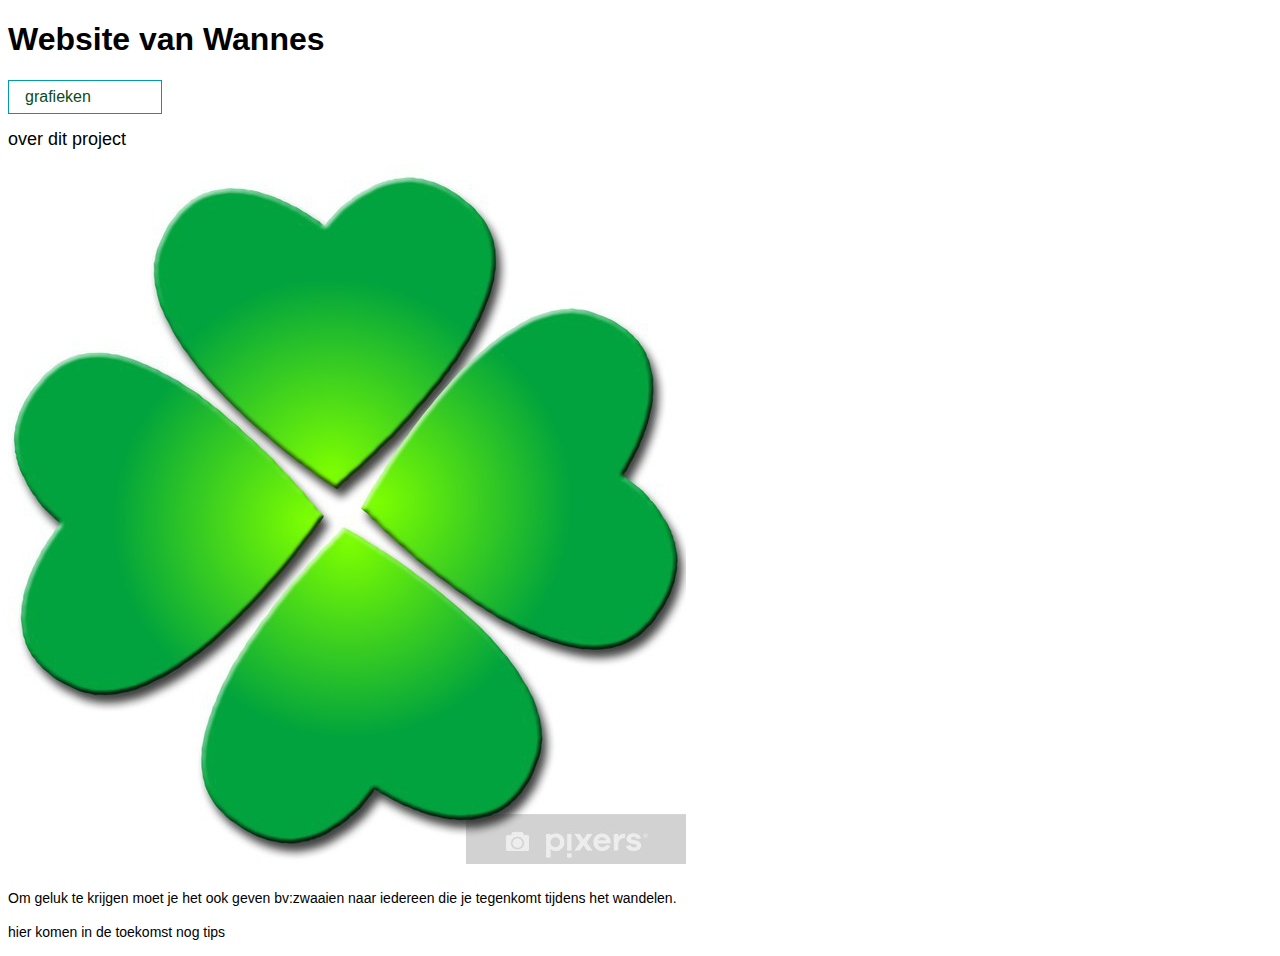
==== index.html @ 4090c8e9 "Update index.html" ====
<!DOCTYPE html>
<html lang="nl">
  <head><meta charset="UTF-8" />
    <meta http-equiv="X-UA-Compatible" content="IE=edge" />
    <meta name="viewport" content="width=device-width, initial-scale=1.0" />
    <link rel="stylesheet" href="style.css" />
    <title>Geluk is overal</title>
  </head>
<body><header>
      <h1>Website van Wannes</h1>
      <nav class="site-navigation">
        <ul>
          <a href="grafieken.html"><li>grafieken</li></a>
        </ul>
      </nav>
    </header>
    <main>
      <h2>over dit project</h2>
      <figure>
        <img src="klavertje vier.png" />
      </figure>
      <p>Om geluk te krijgen moet je het ook geven bv:zwaaien naar iedereen die je tegenkomt tijdens het wandelen.</p>
      <p>hier komen in de toekomst nog tips</p>
    </main>
</body>
</html>
---- style.css ----
html {
  font-family: "Source Sans Pro", Arial, "Helvetica Neue", Helvetica, sans-serif;
}
body {
  max-width: 100%;
}
h2 {
  font-size: 18px;
  line-height: 20px;
  color: #000000;
  font-weight: normal;
}
p {
  font-size: 14px;
  line-height: 20px;
  color: #000000;
  font-weight: 300;
  width: 960px;
}
figure {
  margin: 0 20px 20px 0;
}

.site-navigation ul {
  margin: 0;
  padding: 0;
}

.site-navigation li {
  list-style: none;
}

.site-navigation a {
  display: inline-block;
  min-width: 120px;
  line-height: 2em;
  padding: 0 1em;
  border: 1px solid #009cab;
  text-decoration: none;
  color: #094D1C;
}

.site-navigation a:hover {
  background-color: #6ACF65;
  color: white;
}
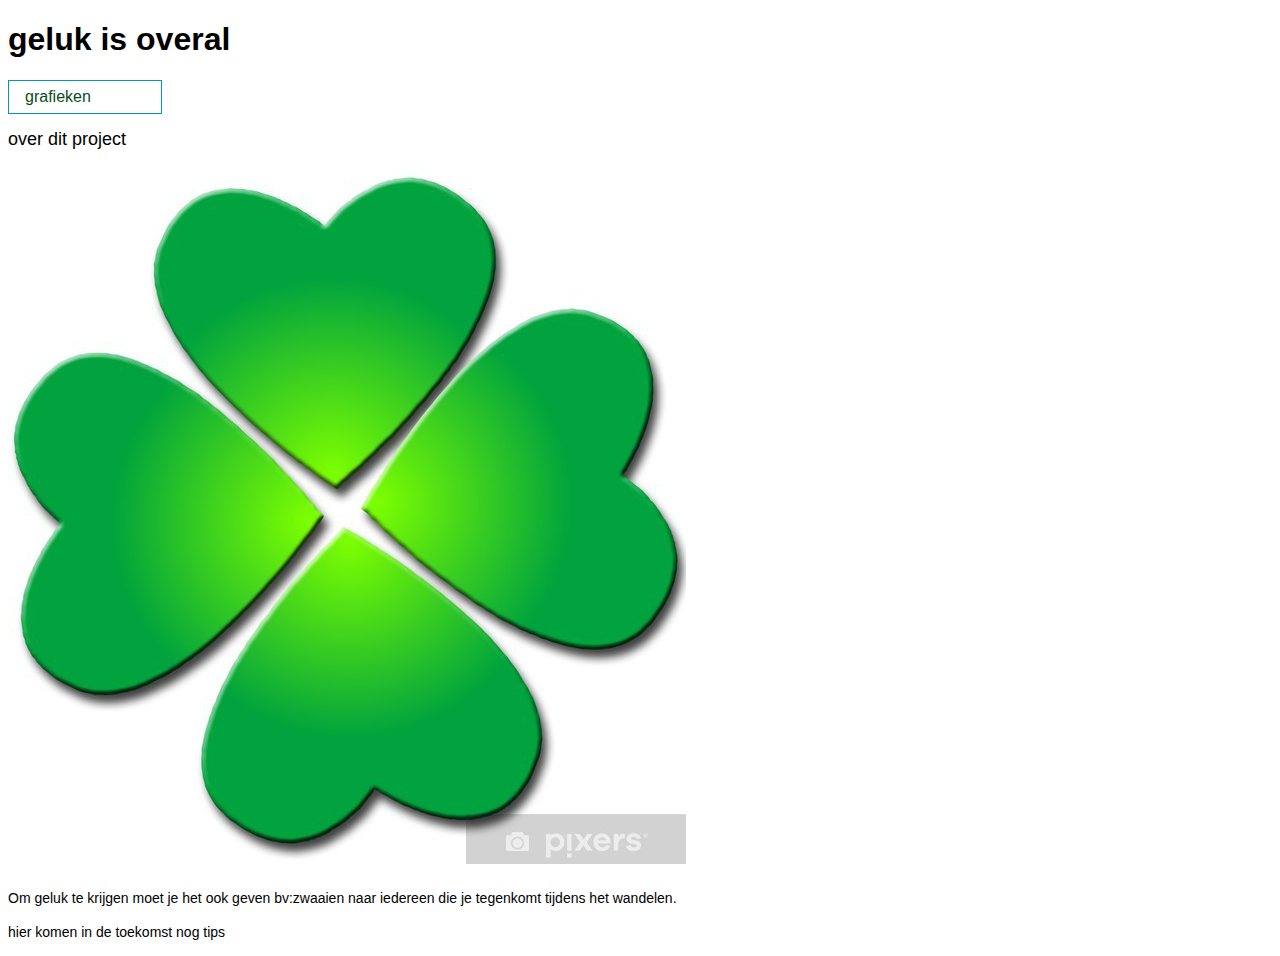
==== commit 28a10cf9: "Update index.html" ====
--- a/index.html
+++ b/index.html
@@ -7,7 +7,7 @@
     <title>Geluk is overal</title>
   </head>
 <body><header>
-      <h1>Website van Wannes</h1>
+      <h1>geluk is overal</h1>
       <nav class="site-navigation">
         <ul>
           <a href="grafieken.html"><li>grafieken</li></a>
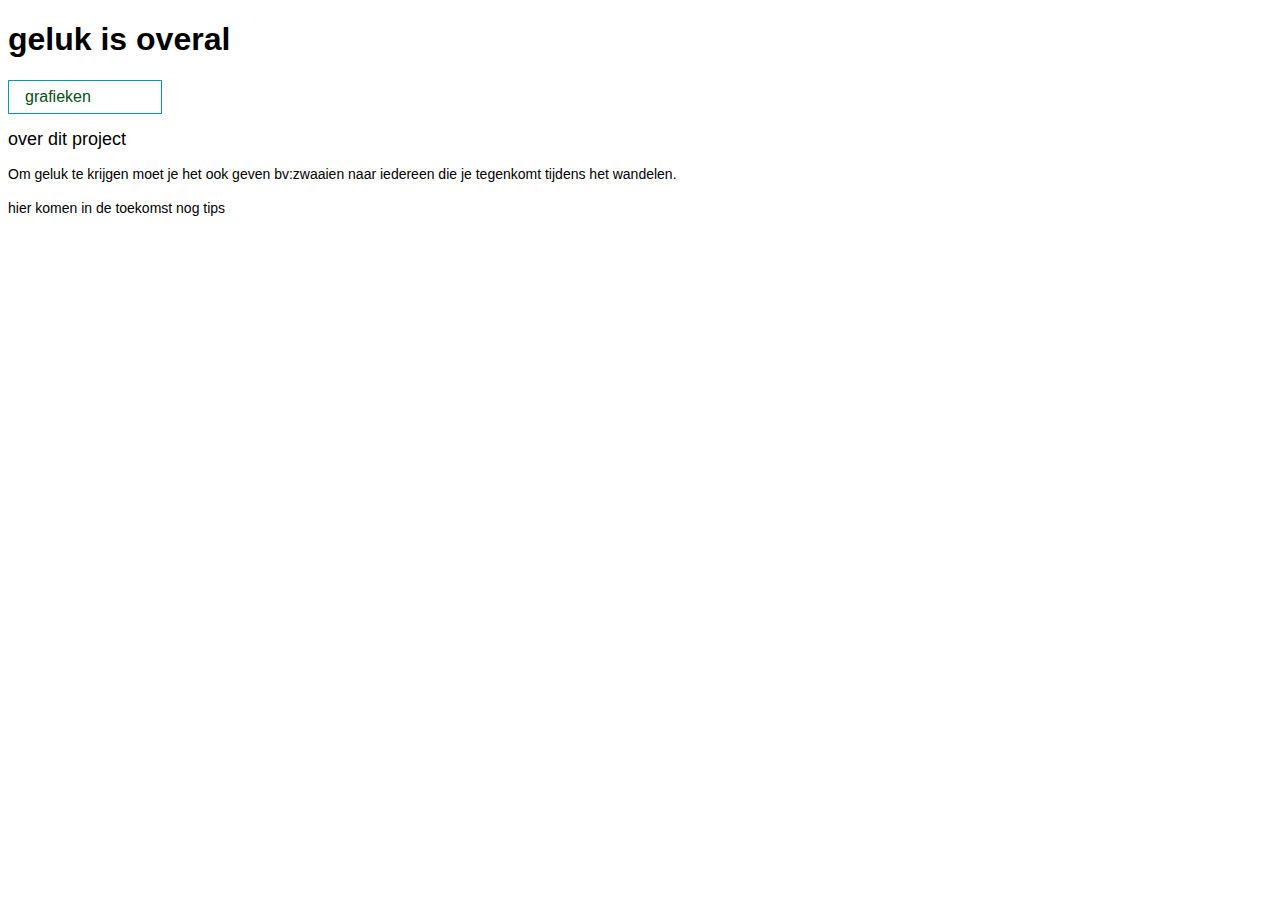
==== commit d7926ddc: "Update index.html" ====
--- a/index.html
+++ b/index.html
@@ -16,9 +16,6 @@
     </header>
     <main>
       <h2>over dit project</h2>
-      <figure>
-        <img src="klavertje vier.png" />
-      </figure>
       <p>Om geluk te krijgen moet je het ook geven bv:zwaaien naar iedereen die je tegenkomt tijdens het wandelen.</p>
       <p>hier komen in de toekomst nog tips</p>
     </main>
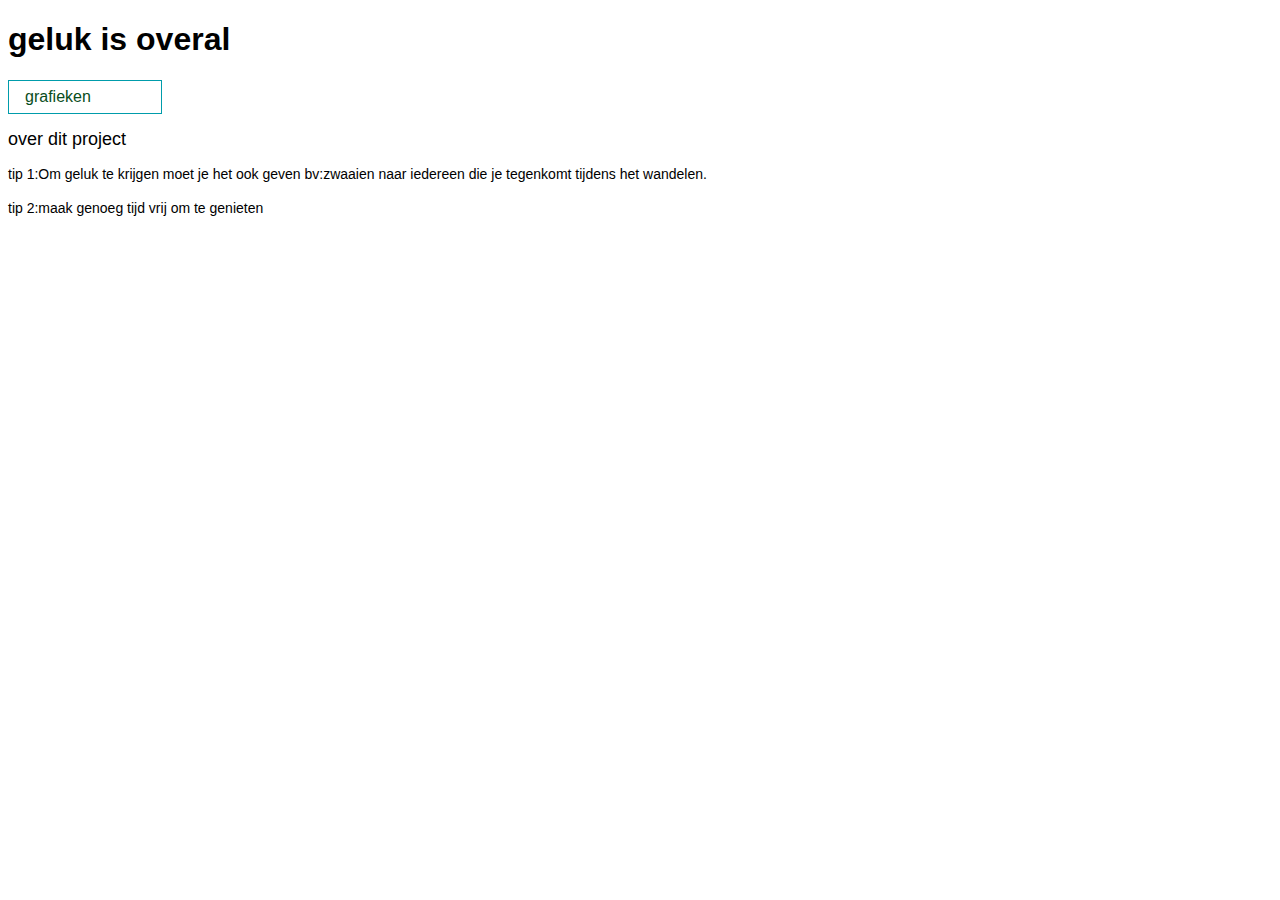
==== commit f5e60627: "Update index.html" ====
--- a/index.html
+++ b/index.html
@@ -16,8 +16,8 @@
     </header>
     <main>
       <h2>over dit project</h2>
-      <p>Om geluk te krijgen moet je het ook geven bv:zwaaien naar iedereen die je tegenkomt tijdens het wandelen.</p>
-      <p>hier komen in de toekomst nog tips</p>
+      <p>tip 1:Om geluk te krijgen moet je het ook geven bv:zwaaien naar iedereen die je tegenkomt tijdens het wandelen.</p>
+      <p>tip 2:maak genoeg tijd vrij om te genieten</p>
     </main>
 </body>
 </html>
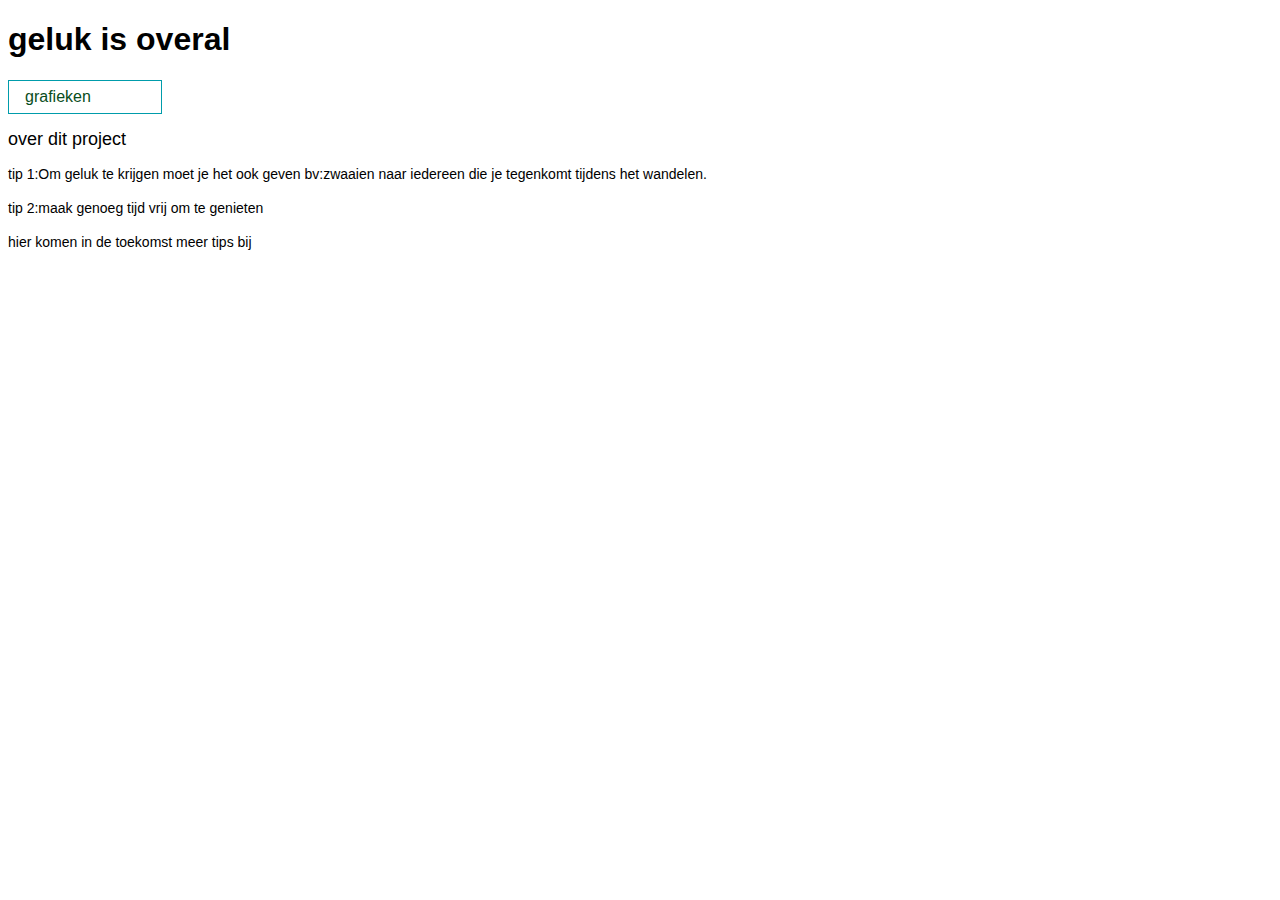
==== commit 50b95ecb: "Update index.html" ====
--- a/index.html
+++ b/index.html
@@ -18,6 +18,7 @@
       <h2>over dit project</h2>
       <p>tip 1:Om geluk te krijgen moet je het ook geven bv:zwaaien naar iedereen die je tegenkomt tijdens het wandelen.</p>
       <p>tip 2:maak genoeg tijd vrij om te genieten</p>
+      <p>hier komen in de toekomst meer tips bij</p>
     </main>
 </body>
 </html>
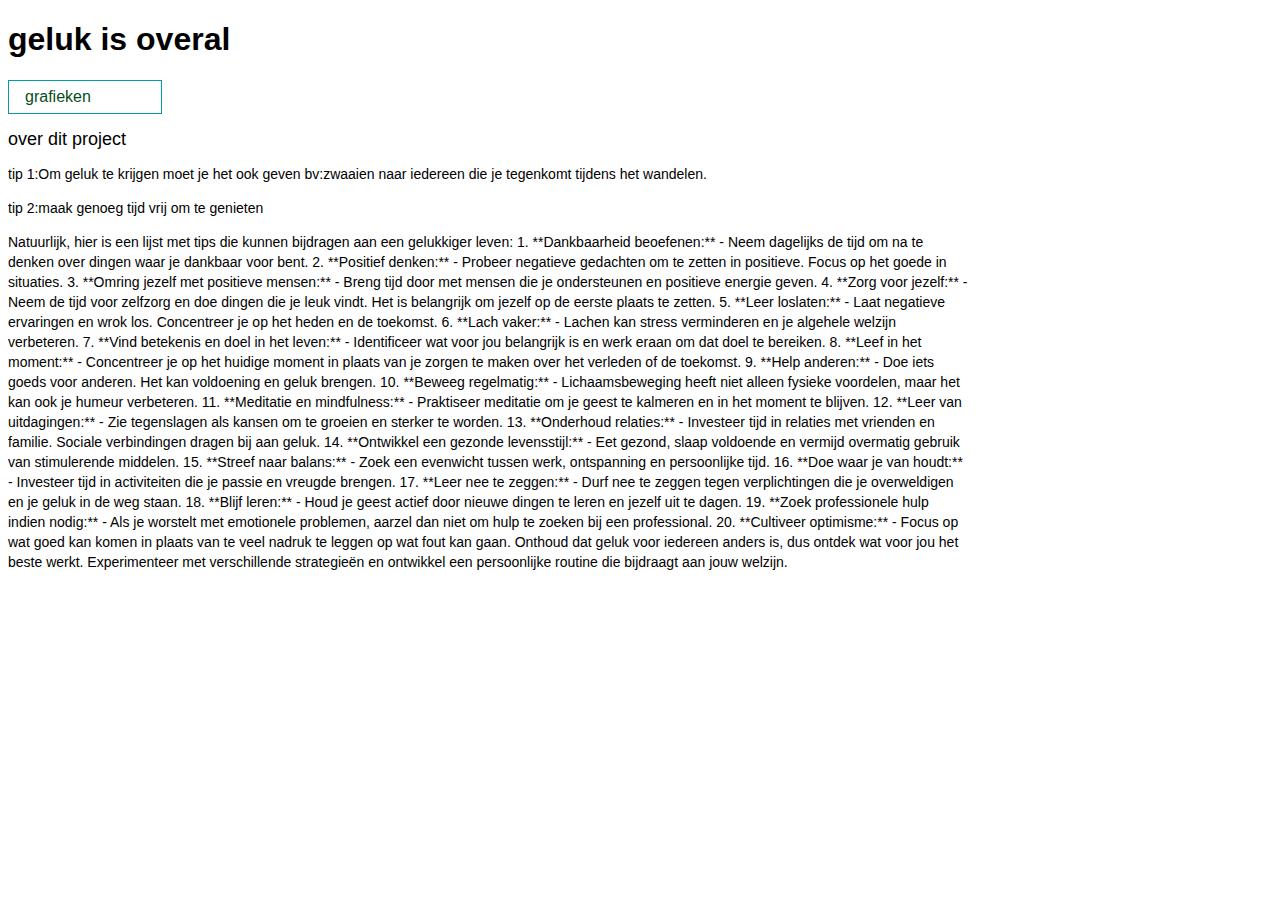
==== commit 29e01b88: "added more tips" ====
--- a/index.html
+++ b/index.html
@@ -18,7 +18,69 @@
       <h2>over dit project</h2>
       <p>tip 1:Om geluk te krijgen moet je het ook geven bv:zwaaien naar iedereen die je tegenkomt tijdens het wandelen.</p>
       <p>tip 2:maak genoeg tijd vrij om te genieten</p>
-      <p>hier komen in de toekomst meer tips bij</p>
+      <p>Natuurlijk, hier is een lijst met tips die kunnen bijdragen aan een gelukkiger leven:
+
+1. **Dankbaarheid beoefenen:**
+   - Neem dagelijks de tijd om na te denken over dingen waar je dankbaar voor bent.
+
+2. **Positief denken:**
+   - Probeer negatieve gedachten om te zetten in positieve. Focus op het goede in situaties.
+
+3. **Omring jezelf met positieve mensen:**
+   - Breng tijd door met mensen die je ondersteunen en positieve energie geven.
+
+4. **Zorg voor jezelf:**
+   - Neem de tijd voor zelfzorg en doe dingen die je leuk vindt. Het is belangrijk om jezelf op de eerste plaats te zetten.
+
+5. **Leer loslaten:**
+   - Laat negatieve ervaringen en wrok los. Concentreer je op het heden en de toekomst.
+
+6. **Lach vaker:**
+   - Lachen kan stress verminderen en je algehele welzijn verbeteren.
+
+7. **Vind betekenis en doel in het leven:**
+   - Identificeer wat voor jou belangrijk is en werk eraan om dat doel te bereiken.
+
+8. **Leef in het moment:**
+   - Concentreer je op het huidige moment in plaats van je zorgen te maken over het verleden of de toekomst.
+
+9. **Help anderen:**
+   - Doe iets goeds voor anderen. Het kan voldoening en geluk brengen.
+
+10. **Beweeg regelmatig:**
+    - Lichaamsbeweging heeft niet alleen fysieke voordelen, maar het kan ook je humeur verbeteren.
+
+11. **Meditatie en mindfulness:**
+    - Praktiseer meditatie om je geest te kalmeren en in het moment te blijven.
+
+12. **Leer van uitdagingen:**
+    - Zie tegenslagen als kansen om te groeien en sterker te worden.
+
+13. **Onderhoud relaties:**
+    - Investeer tijd in relaties met vrienden en familie. Sociale verbindingen dragen bij aan geluk.
+
+14. **Ontwikkel een gezonde levensstijl:**
+    - Eet gezond, slaap voldoende en vermijd overmatig gebruik van stimulerende middelen.
+
+15. **Streef naar balans:**
+    - Zoek een evenwicht tussen werk, ontspanning en persoonlijke tijd.
+
+16. **Doe waar je van houdt:**
+    - Investeer tijd in activiteiten die je passie en vreugde brengen.
+
+17. **Leer nee te zeggen:**
+    - Durf nee te zeggen tegen verplichtingen die je overweldigen en je geluk in de weg staan.
+
+18. **Blijf leren:**
+    - Houd je geest actief door nieuwe dingen te leren en jezelf uit te dagen.
+
+19. **Zoek professionele hulp indien nodig:**
+    - Als je worstelt met emotionele problemen, aarzel dan niet om hulp te zoeken bij een professional.
+
+20. **Cultiveer optimisme:**
+    - Focus op wat goed kan komen in plaats van te veel nadruk te leggen op wat fout kan gaan.
+
+Onthoud dat geluk voor iedereen anders is, dus ontdek wat voor jou het beste werkt. Experimenteer met verschillende strategieën en ontwikkel een persoonlijke routine die bijdraagt aan jouw welzijn.</p>
     </main>
 </body>
 </html>
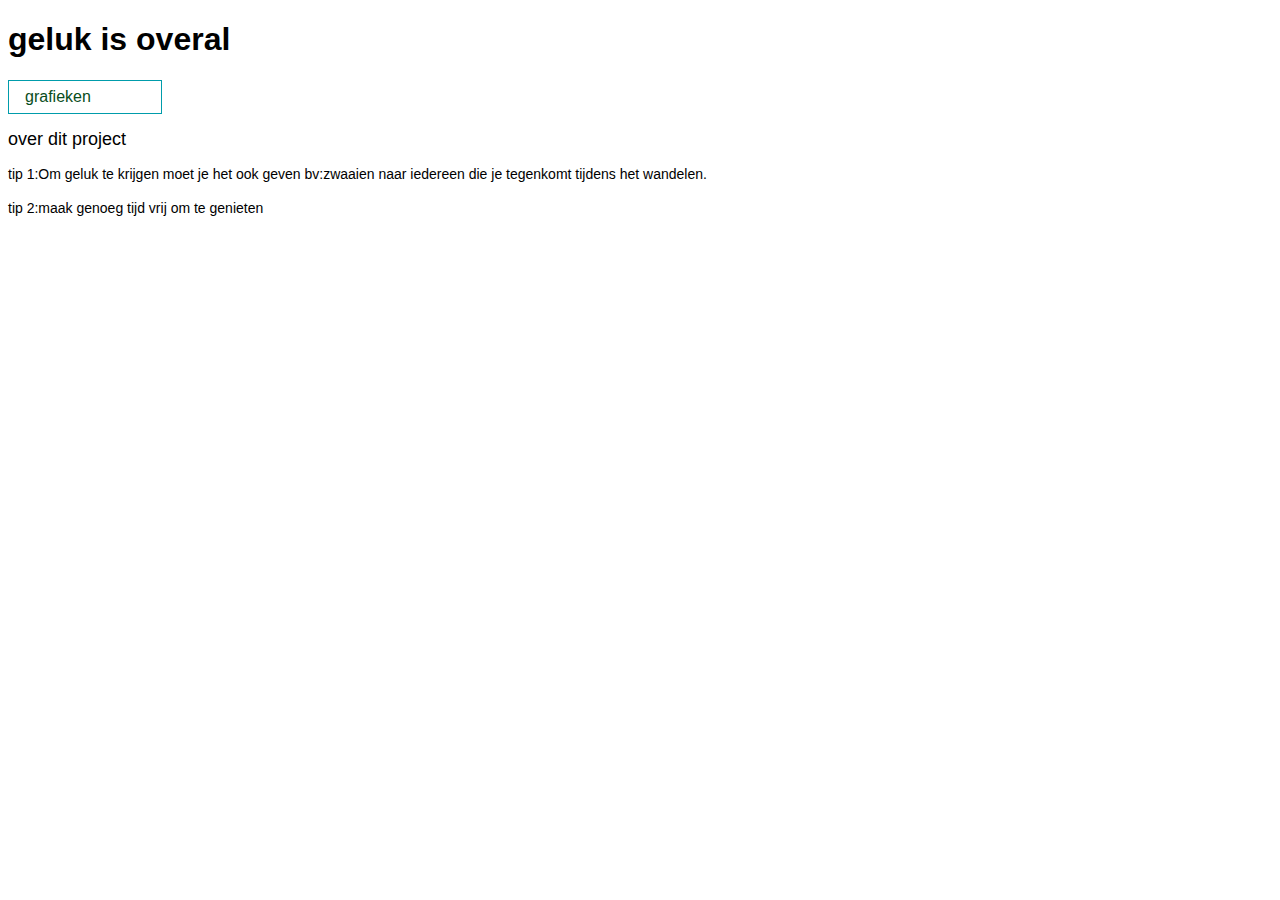
==== commit 8cbee6b6: "Update index.html" ====
--- a/index.html
+++ b/index.html
@@ -18,69 +18,6 @@
       <h2>over dit project</h2>
       <p>tip 1:Om geluk te krijgen moet je het ook geven bv:zwaaien naar iedereen die je tegenkomt tijdens het wandelen.</p>
       <p>tip 2:maak genoeg tijd vrij om te genieten</p>
-      <p>Natuurlijk, hier is een lijst met tips die kunnen bijdragen aan een gelukkiger leven:
-
-1. **Dankbaarheid beoefenen:**
-   - Neem dagelijks de tijd om na te denken over dingen waar je dankbaar voor bent.
-
-2. **Positief denken:**
-   - Probeer negatieve gedachten om te zetten in positieve. Focus op het goede in situaties.
-
-3. **Omring jezelf met positieve mensen:**
-   - Breng tijd door met mensen die je ondersteunen en positieve energie geven.
-
-4. **Zorg voor jezelf:**
-   - Neem de tijd voor zelfzorg en doe dingen die je leuk vindt. Het is belangrijk om jezelf op de eerste plaats te zetten.
-
-5. **Leer loslaten:**
-   - Laat negatieve ervaringen en wrok los. Concentreer je op het heden en de toekomst.
-
-6. **Lach vaker:**
-   - Lachen kan stress verminderen en je algehele welzijn verbeteren.
-
-7. **Vind betekenis en doel in het leven:**
-   - Identificeer wat voor jou belangrijk is en werk eraan om dat doel te bereiken.
-
-8. **Leef in het moment:**
-   - Concentreer je op het huidige moment in plaats van je zorgen te maken over het verleden of de toekomst.
-
-9. **Help anderen:**
-   - Doe iets goeds voor anderen. Het kan voldoening en geluk brengen.
-
-10. **Beweeg regelmatig:**
-    - Lichaamsbeweging heeft niet alleen fysieke voordelen, maar het kan ook je humeur verbeteren.
-
-11. **Meditatie en mindfulness:**
-    - Praktiseer meditatie om je geest te kalmeren en in het moment te blijven.
-
-12. **Leer van uitdagingen:**
-    - Zie tegenslagen als kansen om te groeien en sterker te worden.
-
-13. **Onderhoud relaties:**
-    - Investeer tijd in relaties met vrienden en familie. Sociale verbindingen dragen bij aan geluk.
-
-14. **Ontwikkel een gezonde levensstijl:**
-    - Eet gezond, slaap voldoende en vermijd overmatig gebruik van stimulerende middelen.
-
-15. **Streef naar balans:**
-    - Zoek een evenwicht tussen werk, ontspanning en persoonlijke tijd.
-
-16. **Doe waar je van houdt:**
-    - Investeer tijd in activiteiten die je passie en vreugde brengen.
-
-17. **Leer nee te zeggen:**
-    - Durf nee te zeggen tegen verplichtingen die je overweldigen en je geluk in de weg staan.
-
-18. **Blijf leren:**
-    - Houd je geest actief door nieuwe dingen te leren en jezelf uit te dagen.
-
-19. **Zoek professionele hulp indien nodig:**
-    - Als je worstelt met emotionele problemen, aarzel dan niet om hulp te zoeken bij een professional.
-
-20. **Cultiveer optimisme:**
-    - Focus op wat goed kan komen in plaats van te veel nadruk te leggen op wat fout kan gaan.
-
-Onthoud dat geluk voor iedereen anders is, dus ontdek wat voor jou het beste werkt. Experimenteer met verschillende strategieën en ontwikkel een persoonlijke routine die bijdraagt aan jouw welzijn.</p>
     </main>
 </body>
 </html>
